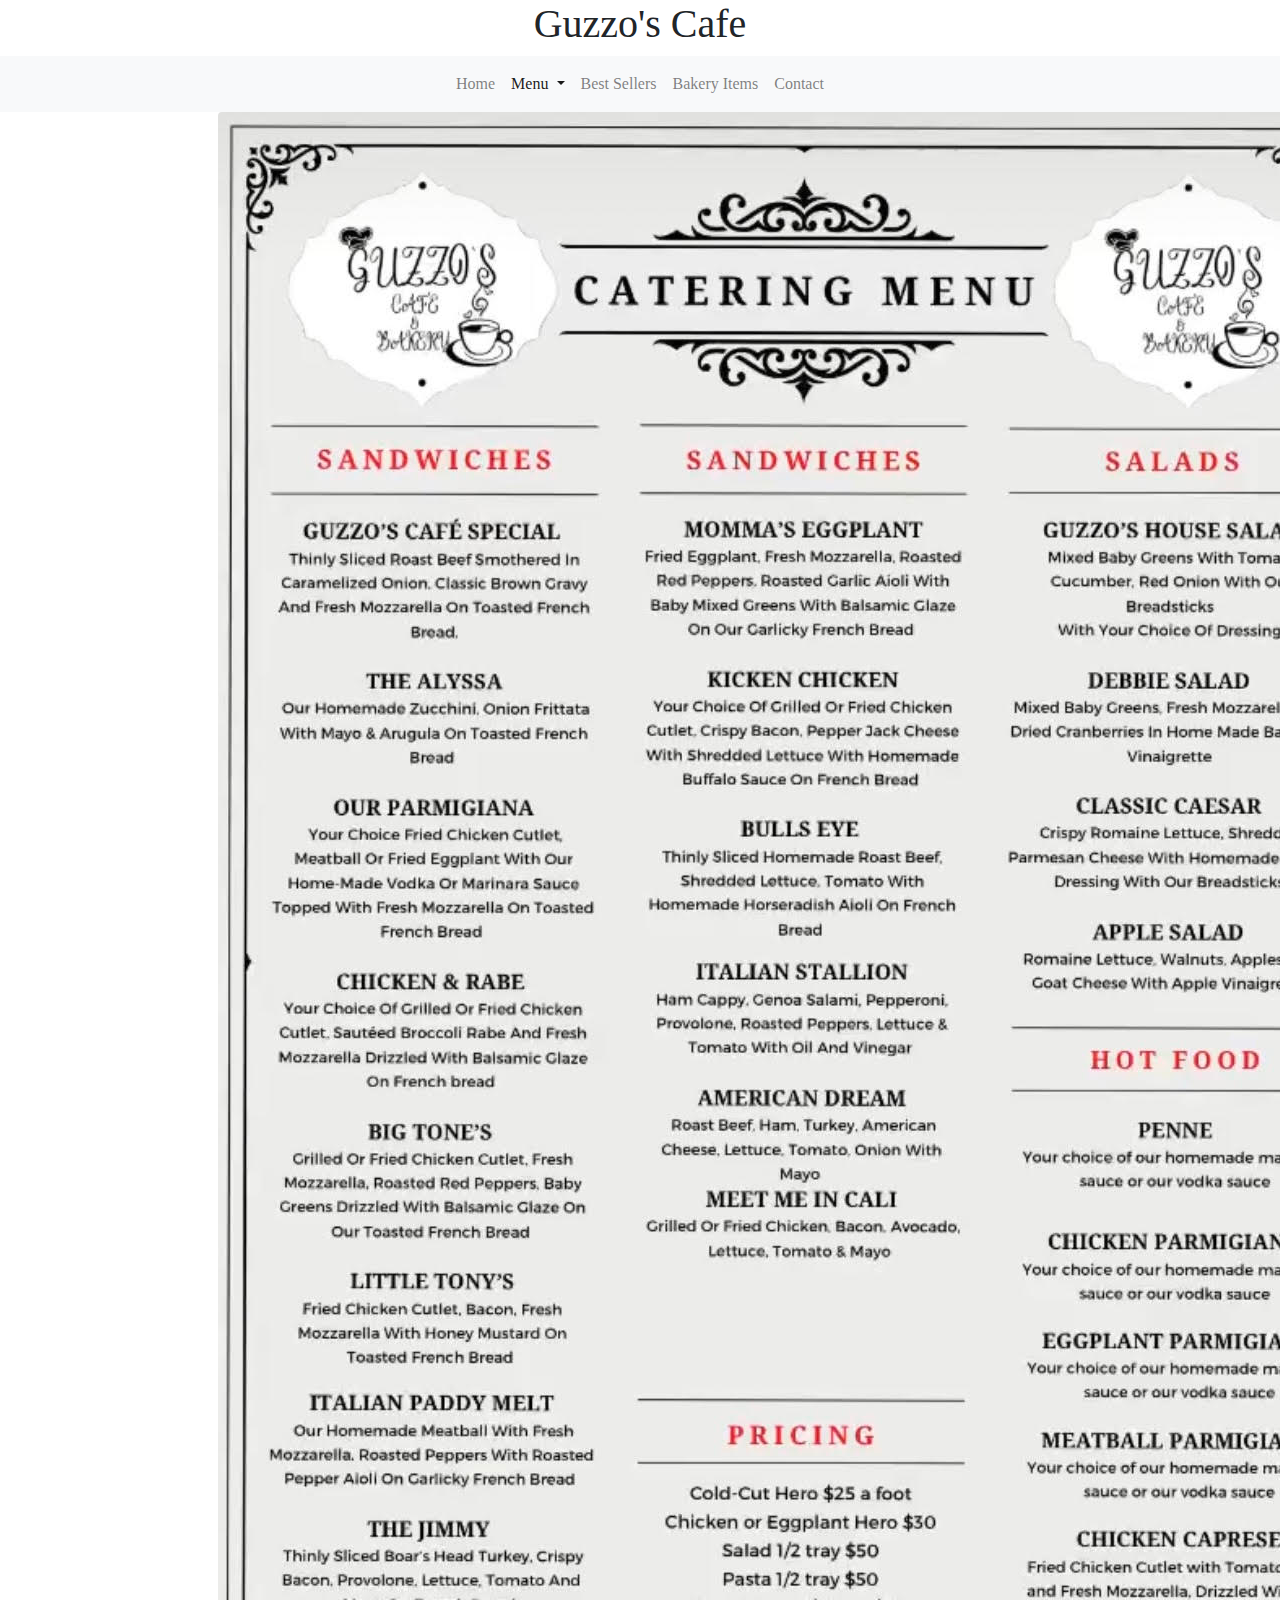
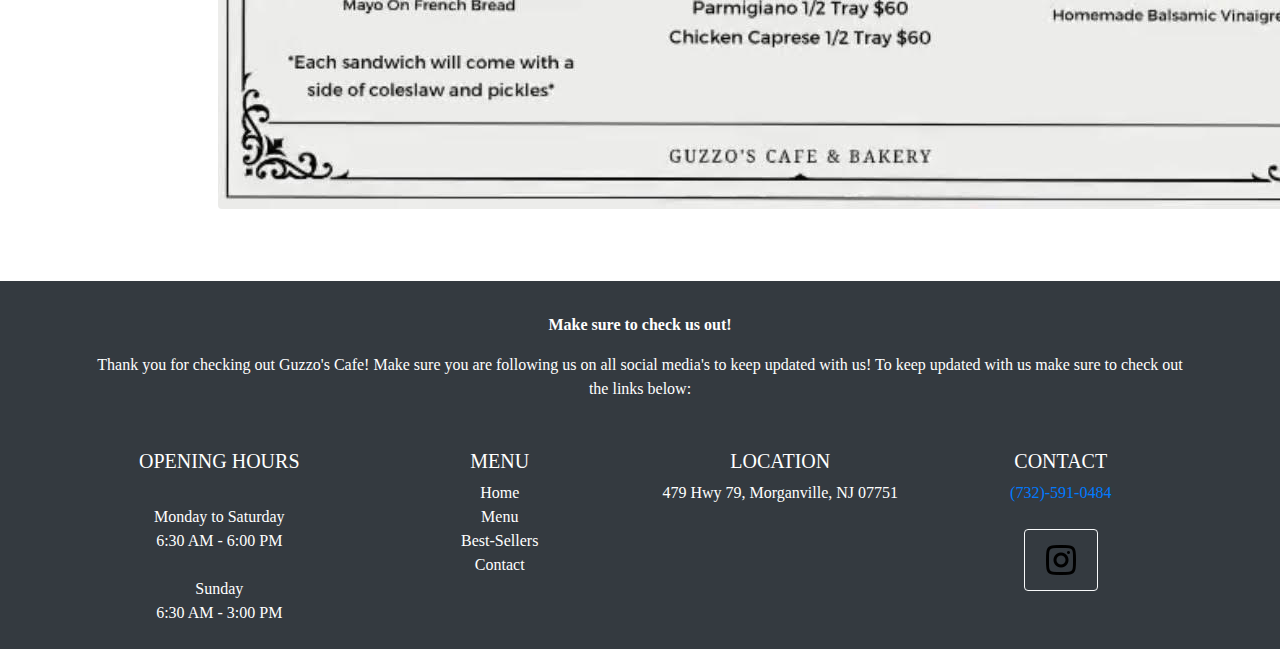
==== catering.html @ 8410bc5d "initial commit for publishing" ====
<!DOCTYPE html>
<html>

<head>
  <meta charset="utf-8">
  <meta name="viewport" content="width=device-width">
  <title>Guzzo's Cafe</title>
  <link href="style.css" rel="stylesheet" type="text/css" />
  <link rel="icon" href="img/logo.jpg" type="image/jpg" />
  <!-- bootstrap -->
  <link rel="stylesheet" href="https://cdn.jsdelivr.net/npm/bootstrap@4.3.1/dist/css/bootstrap.min.css"
    integrity="sha384-ggOyR0iXCbMQv3Xipma34MD+dH/1fQ784/j6cY/iJTQUOhcWr7x9JvoRxT2MZw1T" crossorigin="anonymous">
</head>

<body>

  <div class="text-center">
    <div class="navbarText">
      <h1>Guzzo's Cafe</h1>
    </div>
  </div>
  <nav class="navbar navbar-expand-sm navbar-light bg-light">
    <button class="navbar-toggler" type="button" data-toggle="collapse" data-target="#navbarSupportedContent"
      aria-controls="navbarSupportedContent" aria-expanded="false" aria-label="Toggle navigation">
      <span class="navbar-toggler-icon"></span>
    </button>
    <div class="collapse navbar-collapse" id="navbarSupportedContent">
      <ul class="navbar-nav m-auto">
        <li class="nav-item">
          <a class="nav-link navbarFonts" href="index.html">Home</a>
        </li>
        <li class="nav-item dropdown active">
          <a class="nav-link dropdown-toggle navbarFonts" href="menu.html" id="navbarDropdownMenuLink" role="button"
            data-toggle="dropdown" aria-haspopup="true" aria-expanded="false">
            Menu
          </a>
          <div class="dropdown-menu" aria-labelledby="navbarDropdownMenuLink">
            <a class="dropdown-item navbarFonts" href="menu.html">Menu</a>
            <a class="dropdown-item navbarFonts" href="catering.html">Catering Menu</a>
          </div>
        </li>
        <li class="nav-item">
          <a class="nav-link navbarFonts" href="bestsellers.html">Best Sellers</a>
        </li>
        <li class="nav-item">
          <a class="nav-link navbarFonts" href="bakery.html">Bakery Items</a>
        </li>
        <li class="nav-item">
          <a class="nav-link navbarFonts" href="contact.html">Contact</a>
        </li>
      </ul>
    </div>
  </nav>
  <!--close nav-->

  <div class="row">
    <div class="col-2"></div>
    <div class="col-8">
      <img src="img/catering.jpg" class="rounded mx-auto d-block" alt="catering menu">
      <div class="col-2"></div>
    </div>
  </div>

  <br>
  <br>
  <br>

  <!-- Footer -->
  <footer class="bg-dark text-center text-white">
    <!-- Grid container -->
    <div class="container p-4">
      <!-- Section: Form -->
      <section class="">
        <form action="">
          <!--Grid row-->
          <div class="row d-flex justify-content-center">
            <!--Grid column-->
            <div class="col-auto">
              <p style="font-family:Rockwell" ; class="pt-2">
                <strong>Make
                  sure
                  to
                  check
                  us
                  out!</strong>
              </p>
            </div>
            <!--Grid column-->
            <!--Grid column-->
          </div>
          <!--Grid row-->
        </form>
      </section>
      <!-- Section: Form -->

      <!-- Section: Text -->
      <section class="mb-4">
        <p style="font-family:Rockwell" ;>
          Thank
          you
          for
          checking
          out
          Guzzo's
          Cafe!
          Make
          sure
          you
          are
          following
          us
          on
          all
          social
          media's
          to
          keep
          updated
          with
          us!
          To
          keep
          updated
          with
          us
          make
          sure
          to
          check
          out
          the
          links
          below:
        </p>
      </section>
      <!-- Section: Text -->
      <br>
      <!-- Section: Links -->
      <section class="">
        <!--Grid row-->
        <div class="row">
          <!--Grid column-->
          <div class="col-lg-3 col-md-6 mb-4 mb-md-0">
            <h5 style="font-family:Rockwell" ; class="text-uppercase">
              OPENING
              HOURS
            </h5>
            <br>

            <ul class="list-unstyled mb-0">
              <li>
                <a style="font-family:Rockwell" ; class="text-white">Monday
                  to
                  Saturday
                </a>
              </li>
              <li>
                <a style="font-family:Rockwell" ; class="text-white">
                  6:30
                  AM
                  -
                  6:00
                  PM</a>
              </li>
              <br>
              <li>
                <a style="font-family:Rockwell" ; class="text-white">Sunday</a>
              </li>
              <li>
                <a style="font-family:Rockwell" ; class="text-white">6:30
                  AM
                  -
                  3:00
                  PM</a>
              </li>
            </ul>
          </div>
          <!--Grid column-->
          <!--Grid column-->
          <div class="col-lg-3 col-md-6 mb-4 mb-md-0">
            <h5 style="font-family:Rockwell" ; class="text-uppercase">
              MENU
            </h5>

            <ul class="list-unstyled mb-0">
              <li>
                <a href="index.html" style="font-family:Rockwell" ; class="text-white">Home</a>
              </li>
              <li>
                <a href="menu.html" style="font-family:Rockwell" ; class="text-white">Menu</a>
              </li>
              <li>
                <a href="bestsellers.html" style="font-family:Rockwell" ; class="text-white">Best-Sellers</a>
              </li>
              <li>
                <a href="contact.html" style="font-family:Rockwell" ; class="text-white">Contact</a>
              </li>
            </ul>
          </div>
          <!--Grid column-->

          <!--Grid column-->
          <div class="col-lg-3 col-md-6 mb-4 mb-md-0">
            <h5 style="font-family:Rockwell" ; class="text-uppercase">
              LOCATION
            </h5>

            <ul class="list-unstyled mb-0">
              <li>
                <a href="https://www.google.com/maps/place/479+Hwy+79,+Morganville,+NJ+07751/@40.3839973,-74.2440106,17z/data=!3m1!4b1!4m5!3m4!1s0x89c3cd17e3e947dd:0x183b4e6db0d01cc6!8m2!3d40.3839932!4d-74.2418219"
                  style="font-family:Rockwell" ; class="text-white">479
                  Hwy
                  79,
                  Morganville,
                  NJ
                  07751</a>
              </li>
            </ul>
          </div>
          <!--Grid column-->

          <!--Grid column-->
          <div class="col-lg-3 col-md-6 mb-4 mb-md-0">
            <h5 style="font-family:Rockwell" ; class="text-uppercase">
              CONTACT
            </h5>

            <ul class="list-unstyled mb-0">
              <li>
                <a style="font-family:Rockwell" ; href="tel:7325910484">(732)-591-0484</a>
              </li>
              <li>
                <br>
                <a class="btn btn-outline-light btn-social mx-1"
                  href="https://instagram.com/guzzoscafebakery?igshid=YmMyMTA2M2Y=">
                  <img class="img-fluid" src="/img/insta.png" alt="instgram icon"></a>
              </li>
            </ul>
          </div>
          <!--Grid column-->
        </div>
        <!--Grid row-->
      </section>
      <!-- Section: Links -->
    </div>
    <!-- Grid container -->
  </footer>
  <!-- Footer -->
  <script src="script.js"></script>
  <script src="https://code.jquery.com/jquery-3.3.1.slim.min.js"
    integrity="sha384-q8i/X+965DzO0rT7abK41JStQIAqVgRVzpbzo5smXKp4YfRvH+8abtTE1Pi6jizo"
    crossorigin="anonymous"></script>
  <script src="https://cdn.jsdelivr.net/npm/popper.js@1.14.7/dist/umd/popper.min.js"
    integrity="sha384-UO2eT0CpHqdSJQ6hJty5KVphtPhzWj9WO1clHTMGa3JDZwrnQq4sF86dIHNDz0W1"
    crossorigin="anonymous"></script>
  <script src="https://cdn.jsdelivr.net/npm/bootstrap@4.3.1/dist/js/bootstrap.min.js"
    integrity="sha384-JjSmVgyd0p3pXB1rRibZUAYoIIy6OrQ6VrjIEaFf/nJGzIxFDsf4x0xIM+B07jRM"
    crossorigin="anonymous"></script>
</body>

</html>
---- style.css ----
html, body {
  height: 100%;
  width: 100%;
}
.card-text{
  font-size: 20px;
  font-family: 'Libre Baskerville', serif;
}
.navbarText{
  font-size: 40px;
  font-family: 'Libre Baskerville', serif;
}
.navbarParagraph{
  font-size: 20px;
  font-family: 'Libre Baskerville', serif;
}

.bakedBreadText {
  font-size: 15px;
  font-family: 'Libre Baskerville', serif;
}

.navbarFonts{
  font-family: 'Libre Baskerville', serif;
}

.rounded-image {
  border-radius: 50%; /* rounds the corners of the image */
  cursor: pointer; /* displays a hand cursor when the image is hovered over */
}

/* change colors of carousel buttons */
.carousel-control-next:before {
  content: '>';
  font-size: 55px;
  color: black;

}
.carousel-control-prev-icon:after {
  content: '<';
  font-size: 55px;
  color: black;
}
/* ^^^^^^^^^^^ */
.responsive-iframe {
  position: absolute;
  top: 0;
  left: 0;
  bottom: 0;
  right: 0;
  width: 100%;
  height: 100%;
}
.carouselImage {
  width: 512px;
  height: 512px;
}

#breadpic{
  height:500px;
}


#store{
  max-width: 50%;
}
#bakerypic{
  height:500px;
}
.doubleBorder {
  border-style: double;
  border-width: 10px;
}
.ridgeBorder {
  border-style: ridge;
  border-width:5px;
}

.shadow1 {
  box-shadow: 10px 10px 10px #ccc;
};

.shadow-lg {
  box-shadow: 20px 20px 20px #ff0000;
};
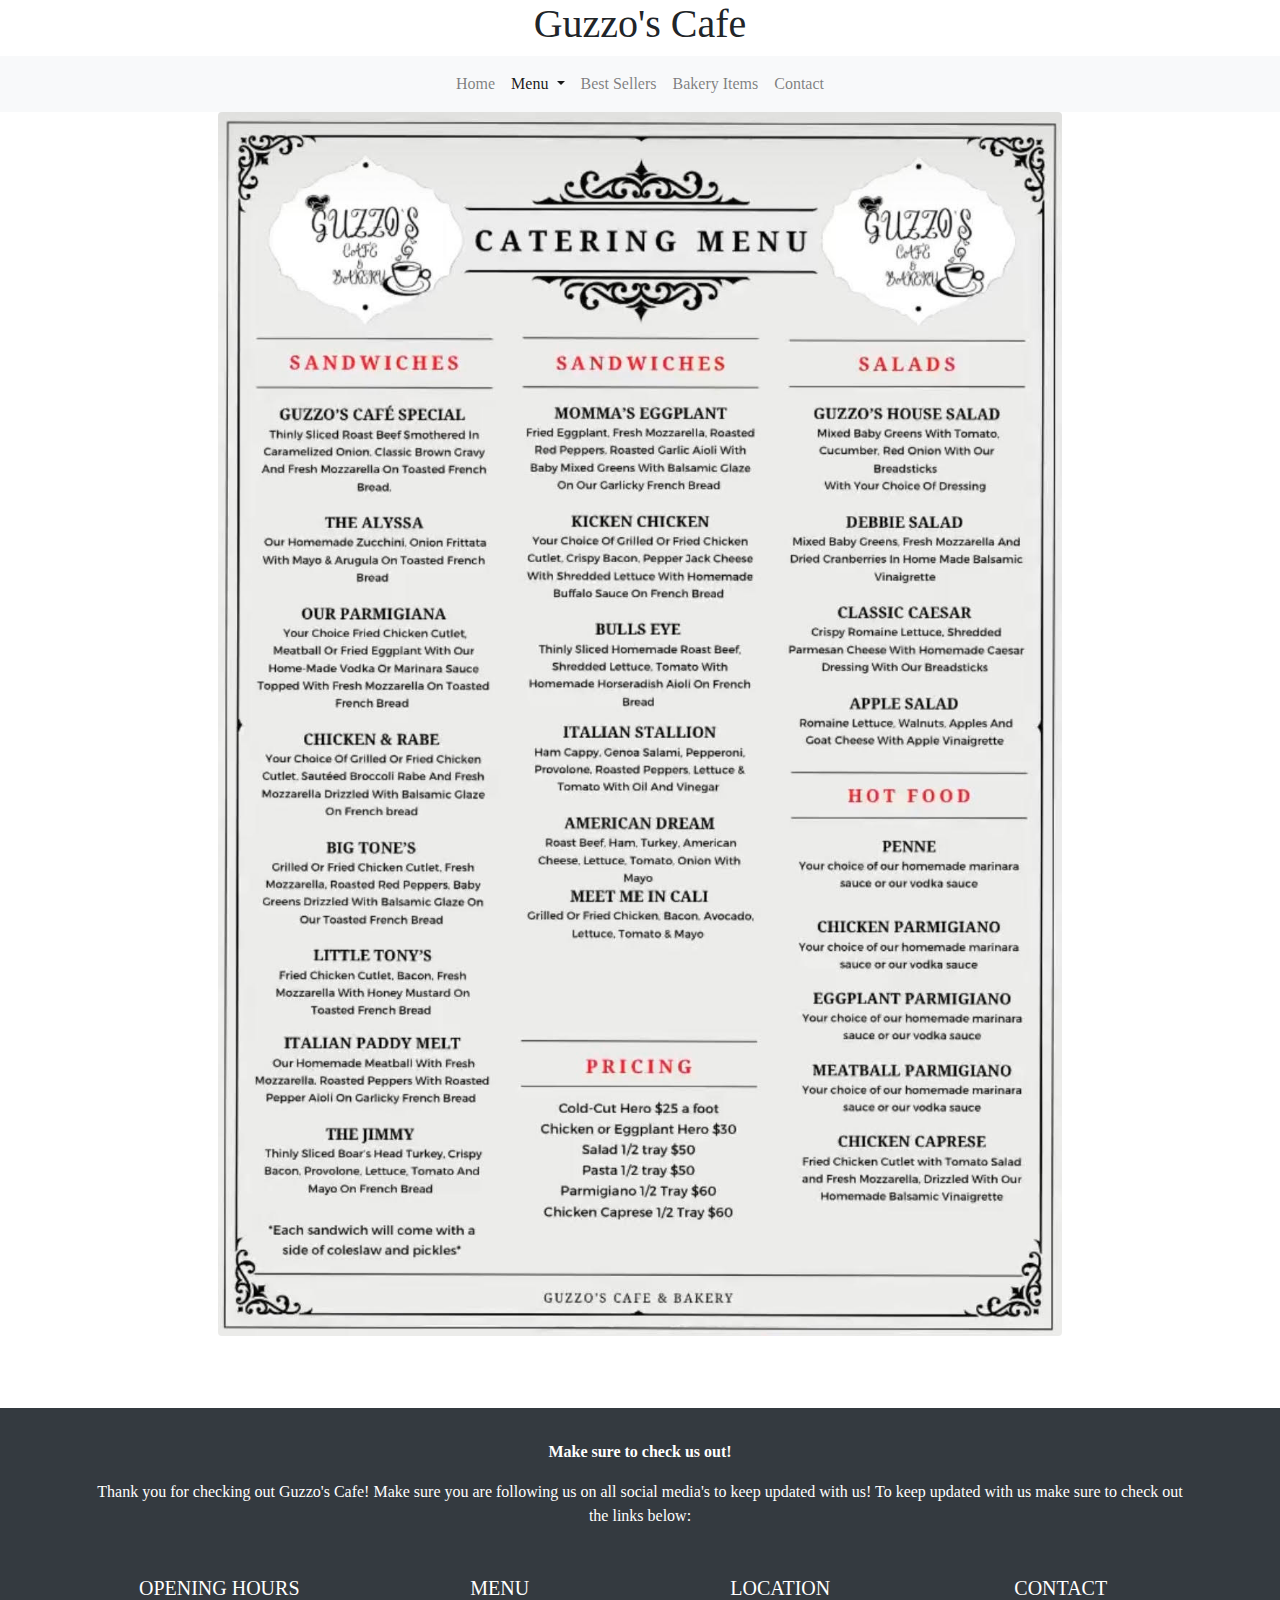
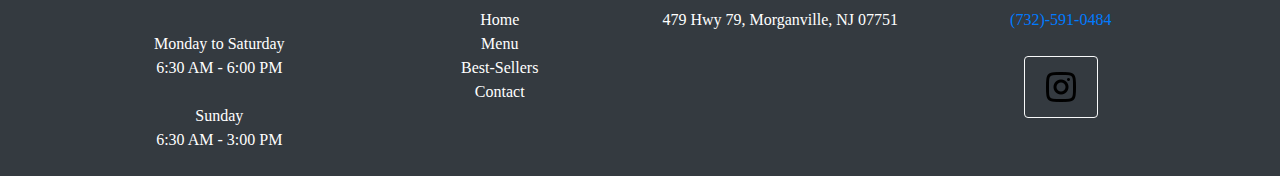
==== commit a72b709c: "mental breakdown pt.8 i think 2/22 (1:06am)" ====
--- a/catering.html
+++ b/catering.html
@@ -55,8 +55,8 @@
 
   <div class="row">
     <div class="col-2"></div>
-    <div class="col-8">
-      <img src="img/catering.jpg" class="rounded mx-auto d-block" alt="catering menu">
+    <div class="col-8 justify-content-center">
+      <img src="img/catering.jpg" class=" test catering rounded mx-auto d-block" alt="catering menu">
       <div class="col-2"></div>
     </div>
   </div>
@@ -258,4 +258,4 @@
     crossorigin="anonymous"></script>
 </body>
 
-</html>+</html>
--- a/style.css
+++ b/style.css
@@ -76,6 +76,11 @@
   border-width:5px;
 }
 
+.test {
+  max-width: 100%;
+  height: auto;
+}
+  
 .shadow1 {
   box-shadow: 10px 10px 10px #ccc;
 };
@@ -84,3 +89,4 @@
   box-shadow: 20px 20px 20px #ff0000;
 };
 
+
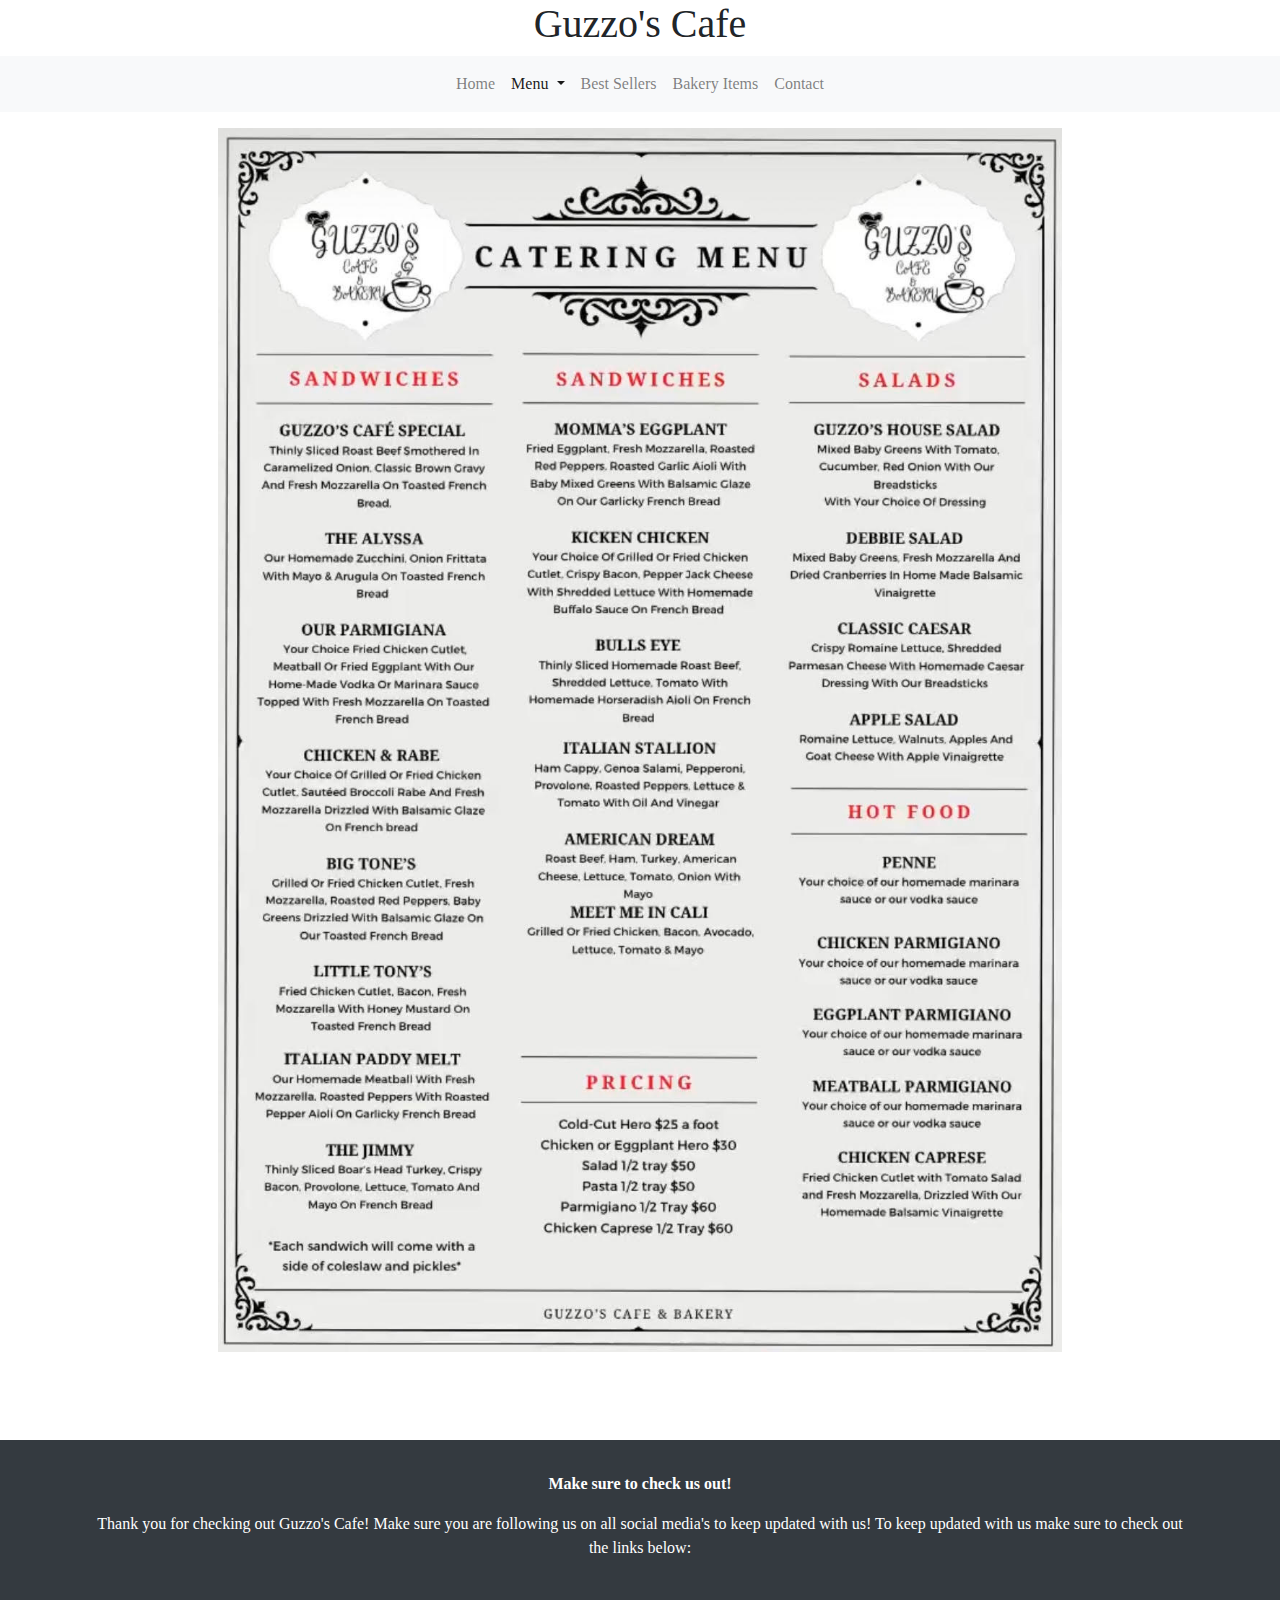
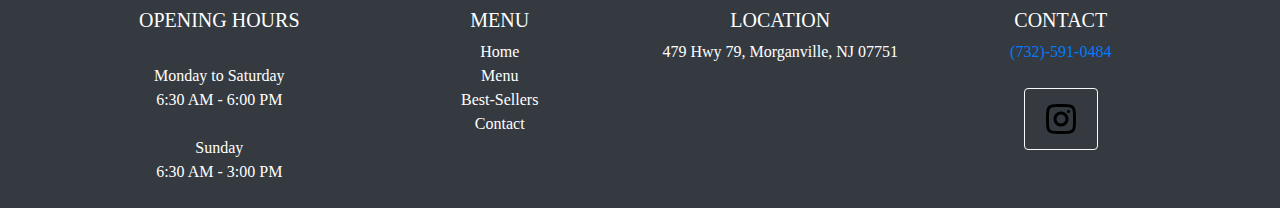
==== commit e811f4cd: "mental breakdown pt.8 or 9 2/22 (1:13am)" ====
--- a/catering.html
+++ b/catering.html
@@ -56,7 +56,7 @@
   <div class="row">
     <div class="col-2"></div>
     <div class="col-8 justify-content-center">
-      <img src="img/catering.jpg" class=" test catering rounded mx-auto d-block" alt="catering menu">
+      <img src="img/catering.jpg" class=" test catering rounded mx-auto d-block py-3" alt="catering menu">
       <div class="col-2"></div>
     </div>
   </div>
